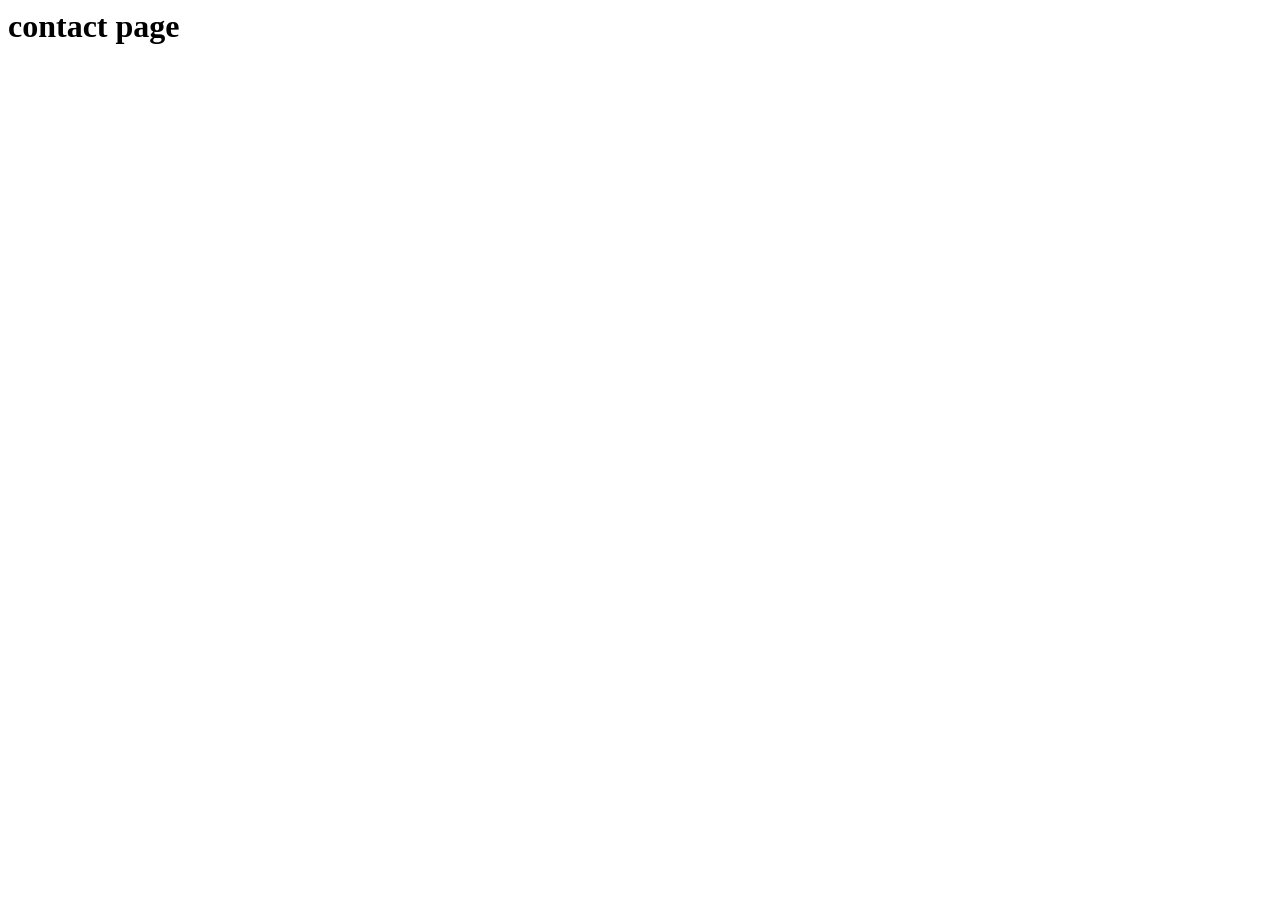
==== content.html @ 85516c64 "idk" ====
<html lang="en">
<head>
    <meta charset="UTF-8">
    <meta http-equiv="X-UA-Compatible" content="IE=edge">
    <meta name="viewport" content="width=device-width, initial-scale=1.0">
    <title>Document</title>
</head>
<body>
    <h1>contact page</h1>
</body>
</html>
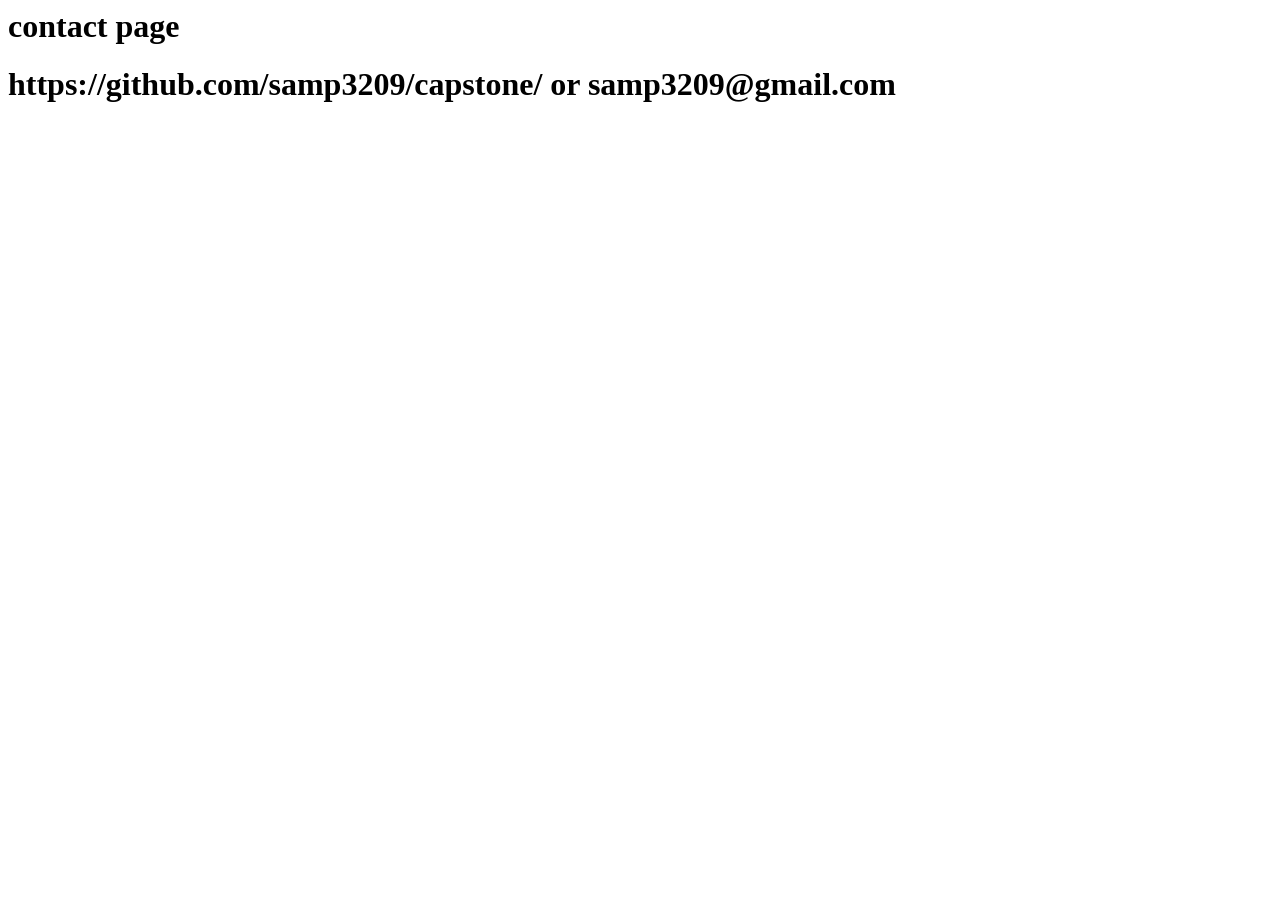
==== commit e907535b: "update to contact page" ====
--- a/content.html
+++ b/content.html
@@ -8,4 +8,5 @@
 <body>
     <h1>contact page</h1>
 </body>
+    <h1>https://github.com/samp3209/capstone/ or samp3209@gmail.com</h1>
 </html>
